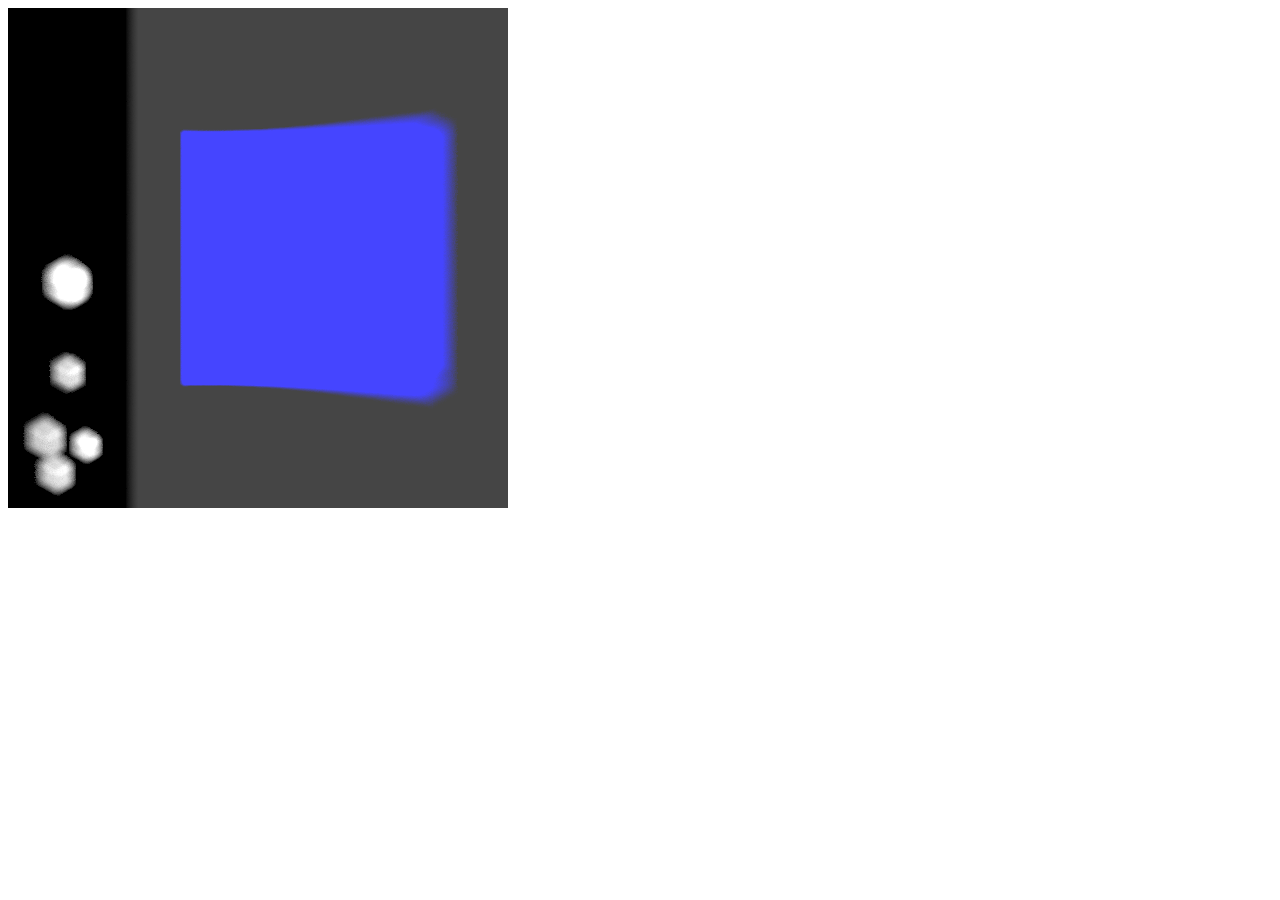
==== Bidimensional_Bokeh/index.html @ 4b98eee4 "Uploading various experiments" ====
<html>

    <head>
        <title>[GUSTAVO] Learning WebGL - Lesson 1 </title>
        <meta http-equiv="content-type" content="text/html; charset=ISO-8859-1">

        <script type="text/javascript" src="glMatrix-0.9.5.min.js"></script>
        <script type="text/javascript" src="webgl-utils.js"></script>

        <!--
            These shaders are not written in JavaScript, even thought the ancestry
            of the language is clearly similar. They are written in a special shader
            language called GLSL, that owes a lot to C (as of course, does JavaScript)
        -->
        <!--
            The fragment shader, does pretty much nothing, it has a bit of obligatory
            boilerplate code to tell the graphics card how precise we want it to be with
            floating point numbers (medium precision is good because it's required to be
            supported by all WebGL devices - highp for high precision doesn't work on all
            mobile devices) then simply specifies that everything that is drawn will be
            drawn in white.
        -->
        <script id="shader-fs" type="x-shader/x-fragment">
            precision mediump float;

            varying vec2 vTextureCoord;

            uniform sampler2D uSampler;

            void main(void) {
                vec2 d = vTextureCoord;
                vec4 textureColor = texture2D(uSampler, vec2(vTextureCoord.s, vTextureCoord.t));
                gl_FragColor = vec4(1.0, 1.0, 1.0, 1.0);
                gl_FragColor = vec4(textureColor.rgb, textureColor.a);
                gl_FragColor = gl_FragColor.bgra;
                //gl_FragColor = vec4(vTextureCoord.s, vTextureCoord.t, 1.0, 1.0);
            }
        </script>

        <script id="shader-fs-avglr" type="x-shader/x-fragment">
            precision mediump float;

            // our texture
            uniform sampler2D uSampler;
            uniform vec2 u_textureSize;

            // the texCoords passed in from the vertex shader
            varying vec2 vTextureCoord;

            void main(void) {
                // compute 1 pixel in texture coordinates.
                vec2 onePixel = vec2(1.0, 1.0) / u_textureSize;

                // average the left, middle, and right pixels
                gl_FragColor = (
                    texture2D(uSampler, vTextureCoord) +
                    texture2D(uSampler, vTextureCoord + vec2(onePixel.x, 0.0)) +
                    texture2D(uSampler, vTextureCoord + vec2(-onePixel.x, 0.0))) / 3.0;
            }
        </script>

        <script id="shader-fs-kernel" type="x-shader/x-fragment">
            precision mediump float;

            // our texture
            uniform sampler2D uSampler;
            uniform vec2 u_textureSize;
            uniform float u_kernel[9];
            uniform float u_kernelWeight;

            uniform float flipY;

            // the texCoords passed in from the vertex shader
            varying vec2 vTextureCoord;

            vec2 mTextureCoord;

            void main(void) {
                mTextureCoord = vTextureCoord;

                if (flipY == -1.0) {
                    mTextureCoord = vec2(vTextureCoord.x, 1.0 - vTextureCoord.y);
                }

                // compute 1 pixel in texture coordinates.
                vec2 onePixel = vec2(1.0, 1.0) / u_textureSize;

                vec4 colorSum =
                    texture2D(uSampler, mTextureCoord + onePixel * vec2(-1, -1)) * u_kernel[0] +
                    texture2D(uSampler, mTextureCoord + onePixel * vec2(0, -1)) * u_kernel[1] +
                    texture2D(uSampler, mTextureCoord + onePixel * vec2(1, -1)) * u_kernel[2] +
                    texture2D(uSampler, mTextureCoord + onePixel * vec2(-1, 0)) * u_kernel[3] +
                    texture2D(uSampler, mTextureCoord + onePixel * vec2(0, 0)) * u_kernel[4] +
                    texture2D(uSampler, mTextureCoord + onePixel * vec2(1, 0)) * u_kernel[5] +
                    texture2D(uSampler, mTextureCoord + onePixel * vec2(-1, 1)) * u_kernel[6] +
                    texture2D(uSampler, mTextureCoord + onePixel * vec2(0, 1)) * u_kernel[7] +
                    texture2D(uSampler, mTextureCoord + onePixel * vec2(1, 1)) * u_kernel[8];

                // Divide the sum by the weight but just use rgb
                // we'll set alpha to 1.0
                gl_FragColor = vec4((colorSum / u_kernelWeight).rgb, 1.0);
            }
        </script>


        <script id="shader-fs-setupShapesBokeh" type="x-shader/x-fragment">
            precision mediump float;

            uniform vec3 iResolution;
            uniform float iTime;

            uniform sampler2D iChannel0;
            uniform sampler2D iChannel1;
            uniform sampler2D iChannel2;

            // the texCoords passed in from the vertex shader
            varying vec2 vTextureCoord;
            varying vec3 vFragCoord;

            vec3 FragCoordsToNDC();
            vec4 drawCircle(vec2 uv, vec2 pos, float rad, vec3 color);
            vec3 rgb(float r, float g, float b);
            float drawRectangle(vec2 pos, vec2 size, vec2 uv);

            vec3 srgb2lin(vec3 c) { return c*c; }

            vec3 sampletex(vec2 uv) 
            {
                float t = fract( 0.1 * iTime);
                //float t = 0.80;
                if (t < 1.0/3.0) 
                    return  srgb2lin( texture2D(iChannel0, uv, -10.0).rgb  );
                else if (t < 2.0/3.0)
                    return srgb2lin( texture2D(iChannel1, uv, -10.0).rgb  );
                else
                    return srgb2lin( texture2D(iChannel2, uv, -10.0).rgb  );
            }

            void main(void) {
                //vFragCoord += 25.0 * vec2 ( cos(iTime), sin(iTime) );
                //gl_FragCoord += 25.0 * vec2 ( cos(iTime), sin(iTime) );
                
                //gl_FragColor = vec4(sampletex(vec2(vTextureCoord.x,  vTextureCoord.y)), 1.0);
                //gl_FragColor = vec4(FragCoordsToNDC().xy, 0.0, 1.0);
                
                vec2 uv = gl_FragCoord.xy;
                vec2 center = iResolution.xy * 0.5;
                float radius = 0.1 * iResolution.y;

                vec2 _uv = FragCoordsToNDC().xy;

                // Circle 
                vec3 colorCircle = rgb(255.0, 255.0, 255.0);

                vec4 rectangleLayer = drawRectangle(vec2(-0.80, 0.0), vec2(0.12), _uv) * vec4(colorCircle, 1.0);
                vec4 circleLayer1 = drawCircle(uv, vec2(iResolution.x*0.2, iResolution.t*0.8), 0.04 * iResolution.y, colorCircle);
                vec4 circleLayer2 = drawCircle(uv, vec2(iResolution.x*0.08, iResolution.t*0.3), 0.03 * iResolution.y, colorCircle);
                vec4 circleLayer3 = drawCircle(uv, vec2(iResolution.x*0.15, iResolution.t*0.18), 0.03 * iResolution.y, colorCircle);
                vec4 circleLayer4 = drawCircle(uv, vec2(iResolution.x*0.20, iResolution.t*0.27), 0.03 * iResolution.y, colorCircle);


                vec4 lay1 = mix(circleLayer1, circleLayer2, circleLayer2.a);
                vec4 lay2 = mix(lay1, circleLayer3, circleLayer3.a);
                vec4 lay3 = mix(lay2, circleLayer4, circleLayer4.a);

                gl_FragColor = vec4(0.0, 1.0, 1.0, 1.0);

                vec4 combinedShapesLayer = mix(rectangleLayer, lay3, lay3.a);
                gl_FragColor = mix(vec4(0.0, 0.0, 0.0, 1.0), combinedShapesLayer, combinedShapesLayer.a);
                
                vec2 posText = vec2(iResolution.x*0.6, iResolution.y*0.5);
                float width = iResolution.x * 0.5;
                float height = width;

                if ((gl_FragCoord.x > posText.x - width/2.0) && (gl_FragCoord.x < posText.x + width/2.0)) {

                    //gl_FragColor = vec4(0.0, 1.0, 0.0, 1.0);

                    if ((gl_FragCoord.y > posText.y - height/2.0) && (gl_FragCoord.y < posText.y + height/2.0)) {

                        vec2 _tuv = vec2((gl_FragCoord.x/width) - (iResolution.x/(2.0*width)) + 1.0/2.0, (gl_FragCoord.y/height) - (iResolution.y/(2.0*height)) + 1.0/2.0);

                        gl_FragColor = vec4(sampletex(_tuv), 1.0);
                        //gl_FragColor = vec4(1.0, 0.0, 1.0, 1.0);
                    }

                }
                
                //gl_FragColor = rectangleLayer;
            }

            //---------------------------------------------------------
            // draw rectangle at pos with given size
            //---------------------------------------------------------
            float drawRectangle(vec2 pos, vec2 size, vec2 uv)
            {
              return (step(pos.x, uv.x)         - step(pos.x + size.x, uv.x))
                   * (step(pos.y - size.y, uv.y) - step(pos.y, uv.y));
            }


            vec4 drawCircle(vec2 uv, vec2 pos, float rad, vec3 color) {
                float d = length(pos - uv) - rad;
                float t = clamp(d, 0.0, 1.0);
                return vec4(color, 1.0 - t);
            }

            vec3 rgb(float r, float g, float b) {
                return vec3(r / 255.0, g / 255.0, b / 255.0);
            }

            vec3 FragCoordsToNDC() {
                // Converrt (x, y, z) to [0, 1] range
                float x = gl_FragCoord.x/iResolution.x;
                float y = gl_FragCoord.y/iResolution.y;
                float z = gl_FragCoord.z;   // Already in range [0, 1];

                // Convert the range [0, 1] to NDC [-1,1]
                float ndcx = x * 2.0 - 1.0;
                float ndcy = y * 2.0 - 1.0;
                float ndcz = z * 2.0 - 1.0;
                vec3 ndc = vec3(ndcx, ndcy, ndcz);

                return ndc;
            }



        </script>

        <script id="shader-fs-postprocess" type="x-shader/x-fragment">
            precision mediump float;

            // our texture
            uniform sampler2D uSampler;

            varying vec2 vTextureCoord;

            void main(void) {
                gl_FragColor = vec4(vec3(1.0 - texture2D(uSampler, vTextureCoord)), 1.0);
                gl_FragColor = texture2D(uSampler, vTextureCoord);
                //vec4 color = texture2D(uSampler, vTextureCoord);
                //float average = (color.x + color.y + color.z)/3.0; 
                //gl_FragColor = vec4(average, average, average, 1.0);

                //gl_FragColor = vec4(0.0, 1.0, 1.0, 1.0);
            }
        </script>


        <script id="shader-fs-bokeh-BufferA" type="x-shader/x-fragment">
            precision mediump float;

            //screen filling texture
            uniform sampler2D uSampler;

            varying vec2 vTextureCoord;

            #define USE_RANDOM

            const vec2 blurdir = vec2(0.0, 1.0);
            // ===
            const float blurdist_px = 32.0;
            const int NUM_SAMPLES = 16;

            const float THRESHOLD = 0.1;
            const float MULT = 2.0;

            uniform vec3 iResolution; // The viewport resolution (z is pixel aspect ratio, usually 1.0)
            uniform float iTime; // Current time in seconds


            //#define GAMMA_SRGB
            #if defined( GAMMA_SRGB )
            // see http://www.opengl.org/registry/specs/ARB/framebuffer_sRGB.txt
            vec3 srgb2lin( vec3 cs )
            {
                vec3 c_lo = cs / 12.92;
                vec3 c_hi = pow( (cs + 0.055) / 1.055, vec3(2.4) );
                vec3 s = step(vec3(0.04045), cs);
                return mix( c_lo, c_hi, s );
            }

            vec3 lin2srgb( vec3 cl )
            {
                // cl = clamp( cl, 0.0, 1.0 );
                vec3 c_lo = 12.92 * cl;
                vec3 c_hi = 1.055 * pow(cl, vec3(0.41666)) - 0.055;
                vec3 s = step( vec3(0.0031308), cl );
                return mix( c_lo, c_hi, s );
            }
            #else 
            vec3 srgb2lin(vec3 c) { return c*c; }
            vec3 lin2srgb(vec3 c) { return sqrt(c); }
            #endif // GAMMA_SRGB

            // note: uniform pdf ranf [0;1[
            float hash12n(vec2 p) 
            {
                p = fract(p * vec2(5.3987, 5.4421));
                p += dot(p.yx, p.xy + vec2(21.5351, 14.3137));
                return fract(p.x * p.y * 95.4307);
            }

            vec4 pattern( vec2 p )
            {
                float aspect = iResolution.x/iResolution.y;
                float p0 = step(abs(p.x - 0.125), 0.01) * step(abs(p.y - 0.27), 0.01);
                float p1 = step( length( p - vec2(0.125, 0.45) ), 0.025 );

                float p2_0 = step( length(p - vec2(0.08, 0.14) ), 0.0125 );
                float p2_1 = step( length(p - vec2(0.16, 0.125) ), 0.0125);
                float p2_2 = step( length(p - vec2(0.1, 0.07) ), 0.0125 );
                float p2 = max(p2_0, max(p2_1, p2_2));

                return vec4( max(p0, max(p1, p2) ) );
            }

            vec3 sampletex( vec2 uv ) 
            {
                return srgb2lin( texture2D(uSampler, uv, -10.0).rgb );
            }

            void main(void) {
                //vec2 _uv = gl_FragCoord.xy / iResolution.xy;
                //gl_FragColor = vec4(sampletex(_uv), 1.0); return;

                vec2 blurvec = normalize(blurdir) / iResolution.xx;
                vec2 suv = gl_FragCoord.xy  / iResolution.xy;
                vec2 uv = gl_FragCoord.xy / iResolution.xx;

                float sinblur = (0.55 + 0.45 * sin(5.0 * uv.x + iTime ) );
                float blurdist = blurdist_px * sinblur;

                vec2 p0 = uv;
                vec2 p1 = uv + blurdist * blurvec;
                vec2 stepvec = (p1-p0) / float(NUM_SAMPLES);
                vec2 p = p0;

                #if defined(USE_RANDOM)
                p +=  (hash12n(uv + fract(iTime)+0.1)) * stepvec;
                #endif

                vec3 sumcol = vec3(0.0);
                for (int i=0; i < NUM_SAMPLES; ++i)
                {
                    if (p.x < 0.25)
                        sumcol += pattern( p ).rgb;
                    else 
                    {
                        vec3 smpl = (sampletex(p) - THRESHOLD ) / (1.0 - THRESHOLD);
                        // sumcol += sample;
                        sumcol += smpl*smpl;
                    }

                    p += stepvec;
                }
                sumcol /= float(NUM_SAMPLES);
                sumcol = max(sumcol, 0.0);

                gl_FragColor = vec4( lin2srgb(sumcol * MULT), 1.0);
            }
        </script>

        <script id="shader-fs-bokeh-BufferB" type="x-shader/x-fragment">
            precision mediump float;

            // screen filling texture
            uniform sampler2D uSampler;

            varying vec2 vTextureCoord;

            #define USE_RANDOM

            const vec2 blurdir = vec2( 1.0, -0.577350269189626 );

            // ===

            const float blurdist_px = 32.0;
            const int NUM_SAMPLES = 16;

            const float THRESHOLD = 0.1;
            const float MULT = 2.0;

            uniform vec3 iResolution; // The viewport resolution (z is pixel aspect ratio, usually 1.0)
            uniform float iTime;    // Current time in seconds

            //#define GAMMA_SRGB
            #if defined( GAMMA_SRGB )
            vec3 srgb2lin( vec3 cs )
            {
                vec3 c_lo = cs / 12.92;
                vec3 c_hi = pow( (cs + 0.055) / 1.055, vec3(2.4) );
                vec3 s = step(vec3(0.04045), cs);
                return mix( c_lo, c_hi, s );
            }
            vec3 lin2srgb( vec3 cl )
            {
                //cl = clamp(cl, 0.0, 1.0);
                vec3 c_lo = 12.92 * cl;
                vec3 c_hi = 1.055 * pow(cl, vec3(0.41666)) - 0.055;
                vec3 s = step( vec3(0.0031308), cl);
                return mix( c_lo, c_hi, s);
            }
            #else
            vec3 srgb2lin(vec3 c) { return c*c; }
            vec3 lin2srgb(vec3 c) { return sqrt(c); }
            #endif //GAMMA_SRGB

            //note uniform pdf rand [0;1[
            float hash12n(vec2 p)
            {
                p = fract(p * vec2(5.3987, 5.4421));
                p += dot(p.yx, p.xy + vec2(21.5351, 14.3137));
                return fract(p.x * p.y * 95.4307);
            }

            vec4 pattern( vec2 p )
            {
                float aspect = iResolution.x/iResolution.y;
                float p0 = step(abs(p.x - 0.125), 0.01) * step(abs(p.y - 0.27), 0.01);
                float p1 = step( length( p - vec2(0.125, 0.45) ), 0.025 );

                float p2_0 = step( length( p - vec2(0.08, 0.14) ), 0.0125);
                float p2_1 = step( length( p-vec2(0.16, 0.125) ), 0.0125);
                float p2_2 = step( length( p-vec2(0.1, 0.07) ), 0.0125);
                float p2 = max(p2_0, max(p2_1, p2_2));

                return vec4( max( p0, max(p1, p2) ) );
            }

            vec3 sampletex( vec2 uv )
            {
                return srgb2lin( texture2D(uSampler, uv, -10.0).rgb );
            }

            void main(void) {
                vec2 blurvec = normalize(blurdir) / iResolution.xx;
                vec2 suv = gl_FragCoord.xy / iResolution.xy;
                vec2 uv = gl_FragCoord.xy / iResolution.xx;

                float sinblur = ( 0.55 + 0.45 * sin( 5.0 * uv.x + iTime ) );
                float blurdist = blurdist_px * sinblur;


                vec2 p0 = uv;
                vec2 p1 = uv + blurdist * blurvec;
                vec2 stepvec = (p1-p0) / float(NUM_SAMPLES);
                vec2 p = p0;
                #if defined(USE_RANDOM)
                p += (hash12n(uv+fract(iTime)+0.2)) * stepvec;
                #endif

                vec3 sumcol = vec3(0.0);
                for (int i=0; i<NUM_SAMPLES;++i)
                {
                    if (p.x < 0.25)
                    {
                        sumcol += pattern( p ).rgb;
                    }else {
                        vec3 smpl = (sampletex(p) - THRESHOLD ) / (1.0 - THRESHOLD);
                        //sumcol += sample;
                        sumcol += smpl*smpl;
                    }

                    p += stepvec;
                }
                sumcol /= float(NUM_SAMPLES);
                sumcol = max( sumcol, 0.0 );

                gl_FragColor = vec4( lin2srgb( sumcol * MULT ), 1.0 );
            }
        </script>

        <script id="shader-fs-bokeh-BufferC" type="x-shader/x-fragment">
            precision mediump float;

            uniform sampler2D iChannel0;

            varying vec2 vTextureCoord;

            #define USE_RANDOM

            const vec2 blurdir = vec2( -1.0, -0.577350269189626 );

            // ===
            const float blurdist_px = 32.0;
            const int NUM_SAMPLES = 16;

            uniform vec3 iResolution;
            uniform float iTime;

            //#define GAMMA_SRGB
            #if defined ( GAMMA_SRGB )

            vec3 srgb2lin( vec3 cs )
            {
                vec3 c_lo = cs / 12.92;
                vec3 c_hi = pow( (cs + 0.055) / 1.055, vec3(2.4) );
                vec3 s = step(vec3(0.04045), cs);
                return mix( c_lo, c_hi, s);
            }

            vec3 lin2srgb( vec3 cl )
            {
                //cl = clamp( cl, 0.0, 1.0 );
                vec3 c_lo = 12.92 * cl;
                vec3 c_hi = 1.055 * pow(cl, vec3(0.41666)) - 0.055;
                vec3 s = step(vec3(0.0031308), cl);
                return mix( c_lo, c_hi, s);
            }
            #else
            vec3 srgb2lin(vec3 c) { return c*c; }
            vec3 lin2srgb(vec3 c) { return sqrt(c); }
            #endif //GAMMA_SRGB

            //note: uniform pdf rand [0;1[
            float hash12n(vec2 p)
            {
                p = fract(p * vec2(5.3987, 5.4421));
                p += dot(p.yx, p.xy + vec2(21.5351, 14.3137));
                return fract(p.x * p.y * 95.4307);
            }

            void main()
            {
                vec2 blurvec = normalize(blurdir) / iResolution.xy;
                vec2 uv = gl_FragCoord.xy / iResolution.xy;
                vec2 suv = (gl_FragCoord.xy + 25.0 * vec2( cos(iTime), sin(iTime) )) /iResolution.xy;
                float sinblur = (0.55 + 0.45 * sin( 5.0 * uv.x + iTime ) );
                float blurdist = blurdist_px * sinblur;

                vec2 p0 = uv;
                vec2 p1 = uv + blurdist * blurvec;
                vec2 stepvec = (p1-p0) / float(NUM_SAMPLES);
                vec2 p = p0;
                #if defined(USE_RANDOM)
                p += (hash12n(uv+fract(iTime)+0.3)) * stepvec;
                #endif

                vec3 sumcol = vec3(0.0);
                for (int i =0; i<NUM_SAMPLES;++i)
                {
                    sumcol += srgb2lin( texture2D(iChannel0, p, -10.0 ).rgb);
                    p += stepvec;
                }
                sumcol /= float(NUM_SAMPLES);

                gl_FragColor = vec4( lin2srgb(sumcol), 1.0 );

            }

        </script>

        <script id="shader-fs-bokeh-BufferD" type="x-shader/x-fragment">
            precision mediump float;

            uniform sampler2D iChannel0;

            varying vec2 vTextureCoord;

            #define USE_RANDOM

            const vec2 blurdir = vec2(1.0, -0.577350269189626 );
            // ====

            const float blurdist_px = 32.0;
            const int NUM_SAMPLES = 16;

            uniform vec3 iResolution;
            uniform float iTime;

            //#define GAMMA_SRGB
            #if defined (GAMMA_SRGB)
            vec3 srgb2lin( vec3 cs )
            {
                vec3 c_lo = cs / 12.92;
                vec3 c_hi = pow( (cs + 0.055) / 1.055, vec3(2.4));
                vec3 s = step(vec3(0.04045), cs);
                return mix( c_lo, c_hi, s);
            }
            vec3 lin2srgb( vec3 cl )
            {
                //cl = clamp( cl, 0.0, 1.0);
                vec3 c_lo = 12.92 * cl;
                vec3 c_hi = 1.055 * pow(cl, vec3(0.41666)) - 0.055;
                vec3 s = step( vec3(0.0031308), cl);
                return mix( c_lo, c_hi, s);
            }
            #else 
            vec3 srgb2lin(vec3 c) { return c*c; }
            vec3 lin2srgb(vec3 c) { return sqrt(c); }
            #endif //GAMMA_RGB

            //note:uniform pdf rand [0:1[
            float hash12n(vec2 p)
            {
                p = fract(p * vec2(5.3987, 5.4421));
                p += dot(p.yx, p.xy + vec2(21.5351, 14.3137));
                return fract(p.x * p.y * 95.4307);
            }

            void main()
            {
                vec2 blurvec = normalize(blurdir) / iResolution.xy;
                vec2 uv = gl_FragCoord.xy / iResolution.xy;
                vec2 suv = (gl_FragCoord.xy + 25.0 * vec2( cos(iTime), sin(iTime) )) / iResolution.xy;
                float sinblur = ( 0.55 + 0.45 * sin( 5.0 * uv.x + iTime ) );
                float blurdist = blurdist_px * sinblur;

                vec2 p0 = uv;
                vec2 p1 = uv + blurdist * blurvec;
                vec2 stepvec = (p1-p0) / float(NUM_SAMPLES);
                vec2 p = p0;
                #if defined (USE_RANDOM)
                p += (hash12n(uv+fract(iTime)+0.4)) * stepvec;
                #endif

                vec3 sumcol = vec3(0.0);
                for (int i=0; i<NUM_SAMPLES;++i)
                {
                    sumcol += srgb2lin( texture2D(iChannel0, p, -10.0 ).rgb);
                    p += stepvec;
                }
                sumcol /= float(NUM_SAMPLES);

                gl_FragColor = vec4( lin2srgb(sumcol), 1.0);
            }
        </script>


        <script id="shader-fs-bokeh-Image" type="x-shader/x-fragment">
            precision mediump float;

            //screen filling texture
            uniform sampler2D iChannel0;
            uniform sampler2D iChannel1;
            uniform sampler2D iChannel2;
            uniform sampler2D iChannel3;

            varying vec2 vTextureCoord;

            uniform vec3 iResolution; // The viewport resolution (z is pixel aspect ratio, usually 1.0)
            uniform float iTime; // Current time in seconds

            #define USE_RANDOM

            const vec2 blurdir = vec2( -1.0, -0.577350269189626);
            // ===
            const float blurdist_px = 32.0;
            const int NUM_SAMPLES = 16;

            //#define GAMMA_SRGB
            #if defined (GAMMA_SRGB )

            vec3 srgb2lin( vec cs )
            {
                vec3 c_lo = cs  12.92;
                vec3 c_hi = pow( (cs + 0.055) / 1.055, vec3(2.4) );
                vec3 s = step(vec3(0.04045), cs);
                return mix( c_lo, c_hi, s );
            }

            vec3 lin2srgb( vec3 cl )
            {
                // cl = clamp(cl, 0.0, 1.0);
                vec3 c_lo = 12.92 * cl;
                vec3 c_hi = 1.055 * pow(cl, vec3(0.4166)) - 0.055;
                vec3 s = step( vec3(0.0031308), cl);
                return mix( c_lo, c_hi, s );
            }
            #else
            vec3 srgb2lin(vec3 c) { return c*c; }
            vec3 lin2srgb(vec3 c) { return sqrt(c); }
            #endif //GAMMA_SRGB

            //note:: uniform pdf rand [0:1[
            float hash12n(vec2 p)
            {
                p = fract(p * vec2(5.3987, 5.4421));
                p += dot(p.yx, p.xy + vec2(21.5351, 14.3137));
                return fract(p.x * p.y * 95.4307);
            }

            void main(void) {
                //gl_FragColor = vec4(1.0 - texture2D(iChannel0, vTextureCoord).xyz, 1.0); return;

                vec2 blurvec = normalize(blurdir) / iResolution.xy;

                vec2 uv = gl_FragCoord.xy / iResolution.xy;
                vec2 suv = gl_FragCoord.xy/iResolution.xy;
                float sinblur = ( 0.55 + 0.45 * sin( 5.0 * uv.x + iTime ) );
                float blurdist = blurdist_px * sinblur;

                vec2 p0 = uv;
                vec2 p1 = uv + blurdist * blurvec;
                vec2 stepvec = (p1 - p0) / float(NUM_SAMPLES);
                vec2 p = p0;
                #if defined(USE_RANDOM)
                p += (hash12n(uv+fract(iTime)+0.5)) * stepvec;
                #endif

                vec3 sumcol = vec3(0.0);
                for (int i=0; i<NUM_SAMPLES;++i)
                {
                    sumcol += srgb2lin( texture2D( iChannel1, p, -10.0 ).rgb);
                    p += stepvec;
                }
                sumcol /= float(NUM_SAMPLES);

                vec3 s2 = srgb2lin( texture2D(iChannel2, uv).rgb );
                vec3 s3 = srgb2lin( texture2D( iChannel3, uv).rgb );

                // DEBUG
                //gl_FragColor = texture2D( iChannel0, uv); return; // DBG BufferA
                //gl_FragColor = texture2D( iChannel1, uv); return; // DBG BufferB
                //gl_FragColor = texture2D( iChannel2, uv); return; // DBG BufferC
                //gl_FragColor = texture2D( iChannel3, uv); return; // DBG BufferD


                //gl_FragColor = texture2D( iChannel1, uv); return; // DBG
                //gl_FragColor = texture2D( iChannel2, uv); return; // DBG
                //gl_FragColor = texture2D( iChannel3, uv); return; // DBG

                //gl_FragColor = vec4(sumcol,1.0); return; //DBG
                //gl_FragColor = texture2D( iChannel2, uv); return; // DBG
                //gl_FragColor = vec4(lin2srgb(s2), 1.0); return; //DBG
                //gl_FragColor = vec4(lin2srgb(s3), 1.0); return; //DBG

                vec3 outcol = sumcol + s2 + s3;
                gl_FragColor = vec4( lin2srgb(outcol), 1.0 );

                //gl_FragColor = vec4(0.0, 1.0, 1.0, 1.0);
            }

        </script>




        <!--
            The vertex shader is more interesting. MEans that it's a bit of graphics
            card code that can do pretty much anything it wants with a vertex.
            Associated with it has two uniform variables called uMVMatrix and uPMatrix.
            Uniform variables are useful because they can be accessed from outside the
            shader
        -->
        <script id="shader-vs" type="x-shader/x-vertex">
            attribute vec3 aVertexPosition;
            attribute vec2 aTextureCoord;

            uniform mat4 uMVMatrix;
            uniform mat4 uPMatrix;

            varying vec2 vTextureCoord;

            varying vec3 vFragCoord;

            void main(void) {
                vTextureCoord = aTextureCoord;
                //gl_Position = uPMatrix * uMVMatrix * vec4(aVertexPosition, 1.0);
                gl_Position = vec4(aVertexPosition, 1.0);

                vFragCoord = aVertexPosition;
            }
        </script>

        <script id="shader-vs-postprocess" type="x-shader/x-vertex">
            attribute vec3 aVertexPosition;
            attribute vec2 aTextureCoord;

            varying vec2 vTextureCoord;

            void main(void) {
                vTextureCoord = aTextureCoord;
                gl_Position = vec4(aVertexPosition, 1.0);
            }

        </script>




        <script type="text/javascript">

            var gl;

            // Define several convolution kernels
            var kernels = {
                normal: [
                  0, 0, 0,
                  0, 1, 0,
                  0, 0, 0
                ],
                gaussianBlur: [
                  0.045, 0.122, 0.045,
                  0.122, 0.332, 0.122,
                  0.045, 0.122, 0.045
                ],
                gaussianBlur2: [
                  1, 2, 1,
                  2, 4, 2,
                  1, 2, 1
                ],
                gaussianBlur3: [
                  0, 1, 0,
                  1, 1, 1,
                  0, 1, 0
                ],
                unsharpen: [
                  -1, -1, -1,
                  -1,  9, -1,
                  -1, -1, -1
                ],
                sharpness: [
                   0,-1, 0,
                  -1, 5,-1,
                   0,-1, 0
                ],
                sharpen: [
                   -1, -1, -1,
                   -1, 16, -1,
                   -1, -1, -1
                ],
                edgeDetect: [
                   -0.125, -0.125, -0.125,
                   -0.125,  1,     -0.125,
                   -0.125, -0.125, -0.125
                ],
                edgeDetect2: [
                   -1, -1, -1,
                   -1,  8, -1,
                   -1, -1, -1
                ],
                edgeDetect3: [
                   -5, 0, 0,
                    0, 0, 0,
                    0, 0, 5
                ],
                edgeDetect4: [
                   -1, -1, -1,
                    0,  0,  0,
                    1,  1,  1
                ],
                edgeDetect5: [
                   -1, -1, -1,
                    2,  2,  2,
                   -1, -1, -1
                ],
                edgeDetect6: [
                   -5, -5, -5,
                   -5, 39, -5,
                   -5, -5, -5
                ],
                sobelHorizontal: [
                    1,  2,  1,
                    0,  0,  0,
                   -1, -2, -1
                ],
                sobelVertical: [
                    1,  0, -1,
                    2,  0, -2,
                    1,  0, -1
                ],
                previtHorizontal: [
                    1,  1,  1,
                    0,  0,  0,
                   -1, -1, -1
                ],
                previtVertical: [
                    1,  0, -1,
                    1,  0, -1,
                    1,  0, -1
                ],
                boxBlur: [
                    0.111, 0.111, 0.111,
                    0.111, 0.111, 0.111,
                    0.111, 0.111, 0.111
                ],
                triangleBlur: [
                    0.0625, 0.125, 0.0625,
                    0.125,  0.25,  0.125,
                    0.0625, 0.125, 0.0625
                ],
                emboss: [
                   -2, -1,  0,
                   -1,  1,  1,
                    0,  1,  2
                ]
            };

            // List of effects to apply.
            var effectsToApply = [
                //"edgeDetect2",
                //"boxBlur"
                "normal",
                //"gaussianBlur",
                //"gaussianBlur",
                //"gaussianBlur",
                //"edgeDetect2"
                //"gaussianBlur",
                //"unsharpen"
            ];

            function initGL(canvas) {
                try {
                    gl = canvas.getContext("experimental-webgl");
                    gl.viewportWidth = canvas.width;
                    gl.viewportHeight = canvas.height;
                } catch (e)
                {
                }
                if (!gl)
                {
                    alert("Could not initialise WebGL, sorry :-(");
                }
            }


            function getShader(gl, id)
            {
                var shaderScript = document.getElementById(id);
                if (!shaderScript)
                {
                    return null;
                }

                var str = "";
                var k = shaderScript.firstChild;
                while (k)
                {
                    if (k.nodeType == 3)
                    {
                        str += k.textContent;
                    }
                    k = k.nextSibling;
                }

                var shader;
                if (shaderScript.type == "x-shader/x-fragment")
                {
                    shader = gl.createShader(gl.FRAGMENT_SHADER);
                } else if (shaderScript.type == "x-shader/x-vertex")
                {
                    shader = gl.createShader(gl.VERTEX_SHADER);
                } else
                {
                    return null;
                }

                gl.shaderSource(shader, str);
                gl.compileShader(shader);

                if (!gl.getShaderParameter(shader, gl.COMPILE_STATUS))
                {
                    alert(gl.getShaderInfoLog(shader));
                    return null;
                }

                return shader;
            }



            var shaderProgram;

            function initShaders()
            {
                /*
                    Gets two things, a "fragment shader" and a "vertex shader"
                    and then attacjes them both to a WebGL things called a "program".
                    A program is a bit of code that lives on the WebGL side of the
                    system; You can associate with it a number of shaders, each of which
                    you can see as a snippet of code within that program; specifically
                    each program can hold one fragment and one vertex shader.
                */
                var fragmentShader = getShader(gl, "shader-fs-setupShapesBokeh");
                var vertexShader = getShader(gl, "shader-vs");

                shaderProgram = gl.createProgram();
                gl.attachShader(shaderProgram, vertexShader);
                gl.attachShader(shaderProgram, fragmentShader);
                gl.linkProgram(shaderProgram);

                if (!gl.getProgramParameter(shaderProgram, gl.LINK_STATUS)) {
                    alert("Could not initialise shaders");
                }

            }
            
            var shaderProgramBufferA;
            function initShaderBufferA() 
            {
                var fragmentShader = getShader(gl, "shader-fs-bokeh-BufferA");
                var vertexShader = getShader(gl, "shader-vs-postprocess");

                shaderProgramBufferA = gl.createProgram();
                gl.attachShader(shaderProgramBufferA, vertexShader);
                gl.attachShader(shaderProgramBufferA, fragmentShader);
                gl.linkProgram(shaderProgramBufferA);

                if (!gl.getProgramParameter(shaderProgramBufferA, gl.LINK_STATUS)) {
                    alert("Could not initialise shaders");
                }
            }

            var shaderProgramBufferB;
            function initshaderBufferB() 
            {
                var fragmentShader = getShader(gl, "shader-fs-bokeh-BufferB");
                var vertexShader = getShader(gl, "shader-vs-postprocess");

                shaderProgramBufferB = gl.createProgram();
                gl.attachShader(shaderProgramBufferB, vertexShader);
                gl.attachShader(shaderProgramBufferB, fragmentShader);
                gl.linkProgram(shaderProgramBufferB);

                if(!gl.getProgramParameter(shaderProgramBufferB, gl.LINK_STATUS)) {
                    alert("Could not initialise shaders");
                }
            }

            var shaderProgramBufferC;
            function initshaderBufferC() 
            {
                var fragmentShader = getShader(gl, "shader-fs-bokeh-BufferC");
                var vertexShader = getShader(gl, "shader-vs-postprocess");

                shaderProgramBufferC = gl.createProgram();
                gl.attachShader(shaderProgramBufferC, vertexShader);
                gl.attachShader(shaderProgramBufferC, fragmentShader);
                gl.linkProgram(shaderProgramBufferC);

                if(!gl.getProgramParameter(shaderProgramBufferC, gl.LINK_STATUS)) {
                    alert("Could not initialise shaders");
                }
            }

            var shaderProgramBufferD;
            function initshaderBufferD() 
            {
                var fragmentShader = getShader(gl, "shader-fs-bokeh-BufferD");
                var vertexShader = getShader(gl, "shader-vs-postprocess");

                shaderProgramBufferD = gl.createProgram();
                gl.attachShader(shaderProgramBufferD, vertexShader);
                gl.attachShader(shaderProgramBufferD, fragmentShader);
                gl.linkProgram(shaderProgramBufferD);

                if(!gl.getProgramParameter(shaderProgramBufferD, gl.LINK_STATUS)) {
                    alert("Could not initialise shaders");
                }
            }


            var shaderProgramBufferImage;
            function initShaderBufferImage() 
            {
                var fragmentShader = getShader(gl, "shader-fs-bokeh-Image");
                var vertexShader = getShader(gl, "shader-vs-postprocess");

                shaderProgramBufferImage = gl.createProgram();
                gl.attachShader(shaderProgramBufferImage, vertexShader);
                gl.attachShader(shaderProgramBufferImage, fragmentShader);
                gl.linkProgram(shaderProgramBufferImage);

                if (!gl.getProgramParameter(shaderProgramBufferImage, gl.LINK_STATUS)) {
                    alert("Could not initialise shaders");
                }
            }



            function isPowerOf2(value) {
                return (value & (value - 1)) == 0;
            }

            function loadTexture(url) {
                const texture = gl.createTexture();
                gl.bindTexture(gl.TEXTURE_2D, texture);

                // Because images have to be downloaded over the internet
                // they might take a moment until they are ready.
                // Until then put a single pixel in the texture so we can 
                // use it immediately. When the image has finished downloading
                // we'll update the texture with the contents of the image.
                const level = 0;
                const internalFormal = gl.RGBA;
                const width = 1;
                const height = 1;
                const border = 0;
                const srcFormat = gl.RGBA;
                const srcType = gl.UNSIGNED_BYTE;
                const pixel = new Uint8Array([0, 0, 255, 255]); // opaque blue
                gl.texImage2D(gl.TEXTURE_2D, level, internalFormal, width, height, border, srcFormat, srcType, pixel);

                const image = new Image();
                image.onload = function() {
                    gl.bindTexture(gl.TEXTURE_2D, texture);
                    gl.texImage2D(gl.TEXTURE_2D, level, internalFormal, srcFormat, srcType, image);

                    // WebGL1 has different requirements for power of 2 images
                    // vs non power of 2 images so check if the image is a 
                    // power of 2 in both dimensions
                    if (isPowerOf2(image.width) && isPowerOf2(image.height)) {
                        // Yes, it's a power of 2. Generate mips.
                        gl.generateMipmap(gl.TEXTURE_2D);
                    } else {
                        // No, it's not a power of 2. Turn of mips and set
                        // wrapping to clamp to edge
                        gl.texParameteri(gl.TEXTURE_2D, gl.TEXTURE_WRAP_S, gl.CLAMP_TO_EDGE);
                        gl.texParameteri(gl.TEXTURE_2D, gl.TEXTURE_WRAP_T, gl.CLAMP_TO_EDGE);
                        gl.texParameteri(gl.TEXTURE_2D, gl.TEXTURE_MIN_FILTER, gl.LINEAR);
                    }
                };
                image.src = url;

                return texture;
            }


            var ready = false;

            function handleLoadedTexture(texture)
            {
                gl.pixelStorei(gl.UNPACK_FLIP_Y_WEBGL, true);

                gl.bindTexture(gl.TEXTURE_2D, texture);
                gl.texImage2D(gl.TEXTURE_2D, 0, gl.RGBA, gl.RGBA, gl.UNSIGNED_BYTE, texture.image);
                gl.texParameteri(gl.TEXTURE_2D, gl.TEXTURE_MAG_FILTER, gl.LINEAR);
                gl.texParameteri(gl.TEXTURE_2D, gl.TEXTURE_MIN_FILTER, gl.LINEAR);

                gl.bindTexture(gl.TEXTURE_2D, null);

                ready = !ready;

            }

            function createAndSetupTexture() 
            {
                var texture = gl.createTexture();
                gl.bindTexture(gl.TEXTURE_2D, texture);

                // Set up texture so we can render any size image and so we are working with pixels.
                gl.texParameteri(gl.TEXTURE_2D, gl.TEXTURE_WRAP_S, gl.CLAMP_TO_EDGE);
                gl.texParameteri(gl.TEXTURE_2D, gl.TEXTURE_WRAP_T, gl.CLAMP_TO_EDGE);
                gl.texParameteri(gl.TEXTURE_2D, gl.TEXTURE_MIN_FILTER, gl.NEAREST);
                gl.texParameteri(gl.TEXTURE_2D, gl.TEXTURE_MAG_FILTER, gl.NEAREST);

                ready = !ready;

                return texture;                
            }

            var textureSrc;
            var originalImageTexture;

            function initTexture()
            {
                textureSrc = gl.createTexture();
                textureSrc.image = new Image();
                textureSrc.image.src = "http://localhost/POC_DoF/nature.jpg"
                textureSrc.image.onload = function() {
                    //handleLoadedTexture(textureSrc);
                    originalImageTexture = createAndSetupTexture();
                    gl.texImage2D(gl.TEXTURE_2D, 0, gl.RGBA, gl.RGBA, gl.UNSIGNED_BYTE, textureSrc.image);
                }
            }

            var channel0Tex = -1;
            var channel1Tex = -1;
            var channel2Tex = -1;

            var readyChannel0 = false;
            var readyChannel1 = false;
            var readyChannel2 = false;

            function handleTexturePatt(texture, i) {
                gl.bindTexture(gl.TEXTURE_2D, texture);
                gl.texImage2D(gl.TEXTURE_2D, 0, gl.RGBA, gl.RGBA, gl.UNSIGNED_BYTE, texture.image);
                gl.texParameteri(gl.TEXTURE_2D, gl.TEXTURE_WRAP_S, gl.CLAMP_TO_EDGE);
                gl.texParameteri(gl.TEXTURE_2D, gl.TEXTURE_WRAP_T, gl.CLAMP_TO_EDGE);
                gl.texParameteri(gl.TEXTURE_2D, gl.TEXTURE_MIN_FILTER, gl.NEAREST);
                gl.texParameteri(gl.TEXTURE_2D, gl.TEXTURE_MAG_FILTER, gl.NEAREST);

                gl.bindTexture(gl.TEXTURE_2D, null);

                if (i == 0) {
                    readyChannel0 = !readyChannel0;    
                } else if (i == 1) {
                    readyChannel1 = !readyChannel1;    
                } else {
                    readyChannel2 = !readyChannel2;    
                }
                
            } 


            function initTexturePatterns() 
            {
                channel0Tex = loadTexture("http://localhost/POC_DoF/Stars_512.jpg");

                channel1Tex = loadTexture("http://localhost/POC_DoF/Lichen_1024.jpg");

                channel2Tex = loadTexture("http://localhost/POC_DoF/Organic_2_1024.jpg");

                    readyChannel0 = !readyChannel0;    
                    readyChannel1 = !readyChannel1;    
                    readyChannel2 = !readyChannel2;    


                /*channel0Tex = gl.createTexture();
                channel0Tex.image = new Image();
                channel0Tex.image.src = "http://localhost/POC_DoF/Stars_512.jpg"
                channel0Tex.image.onload = function() {
                    handleTexturePatt(channel0Tex, 0);    
                }

                
                channel1Tex = gl.createTexture();
                channel1Tex.image = new Image();
                channel1Tex.image.src = "http://localhost/POC_DoF/Lichen_1024.jpg"
                channel0Tex.image.onload = function() {
                    handleTexturePatt(channel1Tex, 1);
                }*/
                

                

                // channel2Tex = gl.createTexture();
                // channel2Tex.image = new Image();
                // channel2Tex.image.src = "http://localhost/POC_DoF/Organic_2_1024.jpg"
                // channel0Tex.image.onload = function() {
                //     handleTexturePatt(channel2Tex, 2);
                // }
            }



            function computeKernelWeight(kernel) {
                var weight = kernel.reduce(function(prev, curr) {
                    return prev + curr;
                });
                return weight <= 0 ? 1 : weight;
            }

            var mvMatrix = mat4.create();
            var pMatrix = mat4.create();

            /*
                Gets the locations of two things called uniform variables.
                Like the attribute we store them on the program object for convenience.
                Using the references to the uniforms tha represent our projection matrix
                and our model-view matrix that we got back in initShaders, we send
                WebGL the calues from out JavaScript-style matrices.
            */
            function setMatrixUniforms() {
                gl.uniformMatrix4fv(shaderProgram.pMatrixUniform, false, pMatrix);
                gl.uniformMatrix4fv(shaderProgram.mvMatrixUniform, false, mvMatrix);
            }

            /*
                Two global variables to hold the buffers.
            */
            var squareVertexPositionBuffer;
            var squareVertexTextureCoordBuffer;
            var squareVertexIndexBuffer;

            function initBuffers() {


                squareVertexPositionBuffer = gl.createBuffer();
                gl.bindBuffer(gl.ARRAY_BUFFER, squareVertexPositionBuffer);
                vertices = [
                     1.0,  1.0,  0.0,
                    -1.0,  1.0,  0.0,
                     1.0, -1.0,  0.0,
                    -1.0, -1.0,  0.0
                ];
                gl.bufferData(gl.ARRAY_BUFFER, new Float32Array(vertices), gl.STATIC_DRAW);
                squareVertexPositionBuffer.itemSize = 3;
                squareVertexPositionBuffer.numItems = 4;

                squareVertexTextureCoordBuffer = gl.createBuffer();
                gl.bindBuffer(gl.ARRAY_BUFFER, squareVertexTextureCoordBuffer);
                var textureCoords = [
                    1.0, 1.0,
                    0.0, 1.0,
                    1.0, 0.0,
                    0.0, 0.0
                ];

                gl.bufferData(gl.ARRAY_BUFFER, new Float32Array(textureCoords), gl.STATIC_DRAW);
                squareVertexTextureCoordBuffer.itemSize = 2;
                squareVertexTextureCoordBuffer.numItems = 4;

                squareVertexIndexBuffer = gl.createBuffer();
                gl.bindBuffer(gl.ELEMENT_ARRAY_BUFFER, squareVertexIndexBuffer);
                var squareVertexIndices = [
                    0, 1, 3,    0, 3, 2
                ];
                gl.bufferData(gl.ELEMENT_ARRAY_BUFFER, new Uint16Array(squareVertexIndices), gl.STATIC_DRAW);
                squareVertexIndexBuffer.itemSize = 1;
                squareVertexIndexBuffer.numItems = 6;
            }

            function drawScene() {

                gl.useProgram(shaderProgram);

                shaderProgram.vertexPositionAttribute = gl.getAttribLocation(shaderProgram, "aVertexPosition");
                gl.enableVertexAttribArray(shaderProgram.vertexPositionAttribute);

                shaderProgram.textureCoordAttribute = gl.getAttribLocation(shaderProgram, "aTextureCoord");
                gl.enableVertexAttribArray(shaderProgram.textureCoordAttribute);


                shaderProgram.pMatrixUniform = gl.getUniformLocation(shaderProgram, "uPMatrix");
                shaderProgram.mvMatrixUniform = gl.getUniformLocation(shaderProgram, "uMVMatrix");
                shaderProgram.samplerUniform = gl.getUniformLocation(shaderProgram, "uSampler");

                shaderProgram.uTextureSizeUniform = gl.getUniformLocation(shaderProgram, "u_textureSize");
                // KERNEL SHADER
                // -------------
                shaderProgram.kernelLocation = gl.getUniformLocation(shaderProgram, "u_kernel[0]");
                shaderProgram.kernelWeightLocation = gl.getUniformLocation(shaderProgram, "u_kernelWeight");

                var edgeDetectKernel = [
                    -1, -1, -1,
                    -1,  8, -1,
                    -1, -1, -1
                ];

                gl.viewport(0, 0, gl.viewportWidth, gl.viewportHeight);

                gl.clear(gl.COLOR_BUFFER_BIT | gl.DEPTH_BUFFER_BIT);

                mat4.perspective(45, gl.viewportWidth / gl.viewportHeight, 0.1, 100.0, pMatrix);

                mat4.identity(mvMatrix);


                mat4.translate(mvMatrix, [0.0, 0.0, -7.0]);
                mat4.scale(mvMatrix, [2.3, 2.3, 2.3]);

                gl.bindBuffer(gl.ARRAY_BUFFER, squareVertexPositionBuffer);
                gl.vertexAttribPointer(shaderProgram.vertexPositionAttribute, squareVertexPositionBuffer.itemSize, gl.FLOAT, false, 0, 0);

                gl.bindBuffer(gl.ARRAY_BUFFER, squareVertexTextureCoordBuffer);
				gl.vertexAttribPointer(shaderProgram.textureCoordAttribute, squareVertexTextureCoordBuffer.itemSize, gl.FLOAT, false, 0, 0);

                gl.activeTexture(gl.TEXTURE0);
                gl.bindTexture(gl.TEXTURE_2D, textureSrc);
                gl.uniform1i(shaderProgram.samplerUniform, 0);


                gl.uniformMatrix4fv(shaderProgram.pMatrixUniform, false, pMatrix);
                gl.uniformMatrix4fv(shaderProgram.mvMatrixUniform, false, mvMatrix);

                // KERNEL SHADER
                // -------------
                gl.uniform1fv(shaderProgram.kernelLocation, edgeDetectKernel);
                gl.uniform1f(shaderProgram.kernelWeightLocation, computeKernelWeight(edgeDetectKernel));


                // set the size of the image
                console.log(textureSrc.image.width);
                console.log(textureSrc.image.height);
                gl.uniform2f(shaderProgram.uTextureSizeUniform, textureSrc.image.width, textureSrc.image.height);

                //gl.drawArrays(gl.TRIANGLE_STRIP, 0, squareVertexPositionBuffer.numItems);
                gl.bindBuffer(gl.ELEMENT_ARRAY_BUFFER, squareVertexIndexBuffer);
                gl.drawElements(gl.TRIANGLES, squareVertexIndexBuffer.numItems, gl.UNSIGNED_SHORT, 0);
            }


            function drawTexturePatterns() {
                gl.useProgram(shaderProgram);

                shaderProgram.vertexPositionAttribute = gl.getAttribLocation(shaderProgram, "aVertexPosition");
                gl.enableVertexAttribArray(shaderProgram.vertexPositionAttribute);

                shaderProgram.textureCoordAttribute = gl.getAttribLocation(shaderProgram, "aTextureCoord");
                gl.enableVertexAttribArray(shaderProgram.textureCoordAttribute);

                shaderProgram.pMatrixUniform = gl.getUniformLocation(shaderProgram, "uPMatrix");
                shaderProgram.mvMatrixUniform = gl.getUniformLocation(shaderProgram, "uMVMatrix");
                shaderProgram.samplerChannel0 = gl.getUniformLocation(shaderProgram, "iChannel0");
                shaderProgram.samplerChannel1 = gl.getUniformLocation(shaderProgram, "iChannel1");
                shaderProgram.samplerChannel2 = gl.getUniformLocation(shaderProgram, "iChannel2");

                shaderProgram.timeUniform = gl.getUniformLocation(shaderProgram, "iTime");

                shaderProgram.resolutionUniform = gl.getUniformLocation(shaderProgram, "iResolution");

                gl.clear(gl.COLOR_BUFFER_BIT | gl.DEPTH_BUFFER_BIT);

                mat4.perspective(45, gl.viewportWidth / gl.viewportHeight, 0.1, 100.0, pMatrix);

                mat4.identity(mvMatrix);

                mat4.translate(mvMatrix, [0.0, 0.0, -7.0]);
                mat4.scale(mvMatrix, [2.3, 2.3, 2.3]);

                gl.bindBuffer(gl.ARRAY_BUFFER, squareVertexPositionBuffer);
                gl.vertexAttribPointer(shaderProgram.vertexPositionAttribute, squareVertexPositionBuffer.itemSize, gl.FLOAT, false, 0, 0);

                gl.bindBuffer(gl.ARRAY_BUFFER, squareVertexTextureCoordBuffer);
                gl.vertexAttribPointer(shaderProgram.textureCoordAttribute, squareVertexTextureCoordBuffer.itemSize, gl.FLOAT, false, 0, 0);

                gl.activeTexture(gl.TEXTURE0);
                gl.bindTexture(gl.TEXTURE_2D, channel0Tex);
                gl.uniform1i(shaderProgram.samplerChannel0, 0);

                gl.activeTexture(gl.TEXTURE0 + 1);
                gl.bindTexture(gl.TEXTURE_2D, channel1Tex);
                gl.uniform1i(shaderProgram.samplerChannel1, 1);

                gl.activeTexture(gl.TEXTURE0 + 2);
                gl.bindTexture(gl.TEXTURE_2D, channel2Tex);
                gl.uniform1i(shaderProgram.samplerChannel2, 2);

                gl.uniformMatrix4fv(shaderProgram.pMatrixUniform, false, pMatrix);
                gl.uniformMatrix4fv(shaderProgram.mvMatrixUniform, false, mvMatrix);

                gl.uniform1f(shaderProgram.timeUniform, elapsed);
                gl.uniform3f(shaderProgram.resolutionUniform, gl.viewportWidth, gl.viewportHeight, 1.0);

                gl.bindBuffer(gl.ELEMENT_ARRAY_BUFFER, squareVertexIndexBuffer);
                gl.drawElements(gl.TRIANGLES, squareVertexIndexBuffer.numItems, gl.UNSIGNED_SHORT, 0);
            }

            var textures = [];
            var framebuffers = [];

            function createFramebuffers() {
                // create 2 textures and attach them to framebuffers
                for (var ii = 0; ii < 2; ++ii) {
                    var texture = createAndSetupTexture();
                    textures.push(texture);

                    // make the texture the same size as the image
                    gl.texImage2D(gl.TEXTURE_2D, 0, gl.RGBA, textureSrc.image.width, textureSrc.image.height, 0, gl.RGBA, gl.UNSIGNED_BYTE, null);

                    // Create a framebuffer
                    var fbo = gl.createFramebuffer();
                    framebuffers.push(fbo);
                    gl.bindFramebuffer(gl.FRAMEBUFFER, fbo);

                    // Attach a texture to it
                    gl.framebufferTexture2D(
                        gl.FRAMEBUFFER, gl.COLOR_ATTACHMENT0, gl.TEXTURE_2D, texture, 0);
                }
            }
            var textureFramebufferSetupBokeh;
            var textureFramebufferBufferABokeh;
            var textureFramebufferBufferBBokeh;
            var textureFramebufferBufferCBokeh;
            var textureFramebufferBufferDBokeh;

            var framebufferSetupBokeh;
            var framebufferBufferABokeh;
            var framebufferBufferBBokeh;
            var framebufferBufferCBokeh;
            var framebufferBufferDBokeh;

            function createFramebuffersTestBokeh() {
                // create 2 textures and attach them to framebuffers
                //for (var ii = 0; ii < 1; ++i) {
                    var texture = createAndSetupTexture();
                    textureFramebufferSetupBokeh = texture;

                    // make the texture the same size as the canvas of webgl (to render the whole screen)
                    gl.texImage2D(gl.TEXTURE_2D, 0, gl.RGBA, gl.viewportWidth, gl.viewportHeight, 0, gl.RGBA, gl.UNSIGNED_BYTE, null);

                    // Create a framebuffer
                    framebufferSetupBokeh = gl.createFramebuffer();
                    gl.bindFramebuffer(gl.FRAMEBUFFER, framebufferSetupBokeh);

                    // Attach a texture to it
                    gl.framebufferTexture2D(
                        gl.FRAMEBUFFER, gl.COLOR_ATTACHMENT0, gl.TEXTURE_2D, texture, 0);




                    var texture2 = createAndSetupTexture();
                    textureFramebufferBufferABokeh = texture2;

                    gl.texImage2D(gl.TEXTURE_2D, 0, gl.RGBA, gl.viewportWidth, gl.viewportHeight, 0, gl.RGBA, gl.UNSIGNED_BYTE, null);

                    // Create a framebuffer
                    framebufferBufferABokeh = gl.createFramebuffer();
                    gl.bindFramebuffer(gl.FRAMEBUFFER, framebufferBufferABokeh);

                    gl.framebufferTexture2D(
                        gl.FRAMEBUFFER, gl.COLOR_ATTACHMENT0, gl.TEXTURE_2D, texture2, 0);




                    var texture3 = createAndSetupTexture();
                    textureFramebufferBufferBBokeh = texture3;

                    gl.texImage2D(gl.TEXTURE_2D, 0, gl.RGBA, gl.viewportWidth, gl.viewportHeight, 0, gl.RGBA, gl.UNSIGNED_BYTE, null);

                    // Create a framebuffer
                    framebufferBufferBBokeh = gl.createFramebuffer();
                    gl.bindFramebuffer(gl.FRAMEBUFFER, framebufferBufferBBokeh);

                    // Attach a texture to it
                    gl.framebufferTexture2D(gl.FRAMEBUFFER, gl.COLOR_ATTACHMENT0, gl.TEXTURE_2D, texture3, 0);
                //}


                    var texture4 = createAndSetupTexture();
                    textureFramebufferBufferCBokeh = texture4;

                    gl.texImage2D(gl.TEXTURE_2D, 0, gl.RGBA, gl.viewportWidth, gl.viewportHeight, 0, gl.RGBA, gl.UNSIGNED_BYTE, null);

                    // Create a framebuffer
                    framebufferBufferCBokeh = gl.createFramebuffer();
                    gl.bindFramebuffer(gl.FRAMEBUFFER, framebufferBufferCBokeh);

                    // Attach a texture to it
                    gl.framebufferTexture2D(gl.FRAMEBUFFER, gl.COLOR_ATTACHMENT0, gl.TEXTURE_2D, texture4, 0);





                    var texture5 = createAndSetupTexture();
                    textureFramebufferBufferDBokeh = texture5;

                    gl.texImage2D(gl.TEXTURE_2D, 0, gl.RGBA, gl.viewportWidth, gl.viewportHeight, 0, gl.RGBA, gl.UNSIGNED_BYTE, null);

                    // Create a framebuffer
                    framebufferBufferDBokeh = gl.createFramebuffer();
                    gl.bindFramebuffer(gl.FRAMEBUFFER, framebufferBufferDBokeh);

                    // Attach a texture to it
                    gl.framebufferTexture2D(gl.FRAMEBUFFER, gl.COLOR_ATTACHMENT0, gl.TEXTURE_2D, texture5, 0);

            }



            function drawWithKernel(kernel) {
                gl.useProgram(shaderProgram);

                shaderProgram.vertexPositionAttribute = gl.getAttribLocation(shaderProgram, "aVertexPosition");
                gl.enableVertexAttribArray(shaderProgram.vertexPositionAttribute);

                shaderProgram.textureCoordAttribute = gl.getAttribLocation(shaderProgram, "aTextureCoord");
                gl.enableVertexAttribArray(shaderProgram.textureCoordAttribute);


                shaderProgram.pMatrixUniform = gl.getUniformLocation(shaderProgram, "uPMatrix");
                shaderProgram.mvMatrixUniform = gl.getUniformLocation(shaderProgram, "uMVMatrix");
                shaderProgram.samplerUniform = gl.getUniformLocation(shaderProgram, "uSampler");

                shaderProgram.uTextureSizeUniform = gl.getUniformLocation(shaderProgram, "u_textureSize");
                // KERNEL SHADER
                // -------------
                shaderProgram.kernelLocation = gl.getUniformLocation(shaderProgram, "u_kernel[0]");
                shaderProgram.kernelWeightLocation = gl.getUniformLocation(shaderProgram, "u_kernelWeight");

                //gl.viewport(0, 0, gl.viewportWidth, gl.viewportHeight);

                gl.clear(gl.COLOR_BUFFER_BIT | gl.DEPTH_BUFFER_BIT);

                mat4.perspective(45, gl.viewportWidth / gl.viewportHeight, 0.1, 100.0, pMatrix);

                mat4.identity(mvMatrix);


                mat4.translate(mvMatrix, [0.0, 0.0, -7.0]);
                mat4.scale(mvMatrix, [2.3, 2.3, 2.3]);

                gl.bindBuffer(gl.ARRAY_BUFFER, squareVertexPositionBuffer);
                gl.vertexAttribPointer(shaderProgram.vertexPositionAttribute, squareVertexPositionBuffer.itemSize, gl.FLOAT, false, 0, 0);

                gl.bindBuffer(gl.ARRAY_BUFFER, squareVertexTextureCoordBuffer);
                gl.vertexAttribPointer(shaderProgram.textureCoordAttribute, squareVertexTextureCoordBuffer.itemSize, gl.FLOAT, false, 0, 0);

                gl.activeTexture(gl.TEXTURE0);
                //gl.bindTexture(gl.TEXTURE_2D, originalImageTexture);
                gl.uniform1i(shaderProgram.samplerUniform, 0);


                gl.uniformMatrix4fv(shaderProgram.pMatrixUniform, false, pMatrix);
                gl.uniformMatrix4fv(shaderProgram.mvMatrixUniform, false, mvMatrix);

                // KERNEL SHADER
                // -------------
                gl.uniform1fv(shaderProgram.kernelLocation, kernels[kernel]);
                gl.uniform1f(shaderProgram.kernelWeightLocation, computeKernelWeight(kernels[kernel]));

                // set the size of the image
                gl.uniform2f(shaderProgram.uTextureSizeUniform, textureSrc.image.width, textureSrc.image.height);

                //gl.drawArrays(gl.TRIANGLE_STRIP, 0, squareVertexPositionBuffer.numItems);
                gl.bindBuffer(gl.ELEMENT_ARRAY_BUFFER, squareVertexIndexBuffer);
                gl.drawElements(gl.TRIANGLES, squareVertexIndexBuffer.numItems, gl.UNSIGNED_SHORT, 0);
            }

            function drawPostprocess() {
                gl.useProgram(shaderProgramPostprocess);

                shaderProgramPostprocess.vertexPositionAttribute = gl.getAttribLocation(shaderProgramPostprocess, "aVertexPosition");
                gl.enableVertexAttribArray(shaderProgramPostprocess.vertexPositionAttribute);

                shaderProgramPostprocess.textureCoordAttribute = gl.getAttribLocation(shaderProgramPostprocess, "aTextureCoord");
                gl.enableVertexAttribArray(shaderProgramPostprocess.textureCoordAttribute);

                shaderProgramPostprocess.samplerUniform = gl.getUniformLocation(shaderProgramPostprocess, "uSampler");

                gl.clear(gl.COLOR_BUFFER_BIT | gl.DEPTH_BUFFER_BIT);

                gl.bindBuffer(gl.ARRAY_BUFFER, squareVertexPositionBuffer);
                gl.vertexAttribPointer(shaderProgramPostprocess.vertexPositionAttribute, squareVertexPositionBuffer.itemSize, gl.FLOAT, false, 0, 0);

                gl.bindBuffer(gl.ARRAY_BUFFER, squareVertexTextureCoordBuffer);
                gl.vertexAttribPointer(shaderProgramPostprocess.textureCoordAttribute, squareVertexTextureCoordBuffer.itemSize, gl.FLOAT, false, 0, 0);

                gl.activeTexture(gl.TEXTURE0);
                gl.bindTexture(gl.TEXTURE_2D, textureFramebufferSetupBokeh);
                gl.uniform1i(shaderProgramPostprocess.samplerUniform, 0);

                gl.bindBuffer(gl.ELEMENT_ARRAY_BUFFER, squareVertexIndexBuffer);
                gl.drawElements(gl.TRIANGLES, squareVertexIndexBuffer.numItems, gl.UNSIGNED_SHORT, 0);
            }

            function drawBufferABokeh() {
                gl.useProgram(shaderProgramBufferA); 

                shaderProgramBufferA.vertexPositionAttribute = gl.getAttribLocation(shaderProgramBufferA, "aVertexPosition");
                gl.enableVertexAttribArray(shaderProgramBufferA.vertexPositionAttribute);

                shaderProgramBufferA.textureCoordAttribute = gl.getAttribLocation(shaderProgramBufferA, "aTextureCoord");
                gl.enableVertexAttribArray(shaderProgramBufferA.textureCoordAttribute);

                shaderProgramBufferA.samplerUniform = gl.getUniformLocation(shaderProgramBufferA, "uSampler");

                shaderProgramBufferA.resolutionUniform = gl.getUniformLocation(shaderProgramBufferA, "iResolution");

                shaderProgramBufferA.timeUniform = gl.getUniformLocation(shaderProgramBufferA, "iTime");

                gl.clear(gl.COLOR_BUFFER_BIT | gl.DEPTH_BUFFER_BIT);

                gl.bindBuffer(gl.ARRAY_BUFFER, squareVertexPositionBuffer);
                gl.vertexAttribPointer(shaderProgramBufferA.vertexPositionAttribute, squareVertexPositionBuffer.itemSize, gl.FLOAT, false, 0, 0);

                gl.bindBuffer(gl.ARRAY_BUFFER, squareVertexTextureCoordBuffer);
                gl.vertexAttribPointer(shaderProgramBufferA.textureCoordAttribute, squareVertexTextureCoordBuffer.itemSize, gl.FLOAT, false, 0, 0);

                gl.activeTexture(gl.TEXTURE0);
                gl.bindTexture(gl.TEXTURE_2D, textureFramebufferSetupBokeh);
                gl.uniform1i(shaderProgramBufferA.samplerUniform, 0);

                gl.uniform3f(shaderProgramBufferA.resolutionUniform, gl.viewportWidth, gl.viewportHeight, 1.0);
                gl.uniform1f(shaderProgramBufferA.timeUniform, elapsed);

                gl.bindBuffer(gl.ELEMENT_ARRAY_BUFFER, squareVertexIndexBuffer);
                gl.drawElements(gl.TRIANGLES, squareVertexIndexBuffer.numItems, gl.UNSIGNED_SHORT, 0);
            }


            function drawBufferBBokeh() {
                gl.useProgram(shaderProgramBufferB);

                shaderProgramBufferB.vertexPositionAttribute = gl.getAttribLocation(shaderProgramBufferB, "aVertexPosition");
                gl.enableVertexAttribArray(shaderProgramBufferB.vertexPositionAttribute);

                shaderProgramBufferB.textureCoordAttribute = gl.getAttribLocation(
                    shaderProgramBufferB, "aTextureCoord");
                gl.enableVertexAttribArray(shaderProgramBufferB.textureCoordAttribute);

                shaderProgramBufferB.samplerUniform = gl.getUniformLocation(shaderProgramBufferB, "uSampler");
                shaderProgramBufferB.resolutionUniform = gl.getUniformLocation(shaderProgramBufferB, "iResolution");
                shaderProgramBufferB.timeUniform = gl.getUniformLocation(shaderProgramBufferB, "iTime");

                gl.clear(gl.COLOR_BUFFER_BIT | gl.DEPTH_BUFFER_BIT);

                gl.bindBuffer(gl.ARRAY_BUFFER, squareVertexPositionBuffer);
                gl.vertexAttribPointer(shaderProgramBufferB.vertexPositionAttribute, squareVertexPositionBuffer.itemSize, gl.FLOAT, false, 0, 0);

                gl.bindBuffer(gl.ARRAY_BUFFER, squareVertexTextureCoordBuffer);
                gl.vertexAttribPointer(shaderProgramBufferB.textureCoordAttribute, squareVertexTextureCoordBuffer.itemSize, gl.FLOAT, false, 0, 0);

                gl.activeTexture(gl.TEXTURE0);
                gl.bindTexture(gl.TEXTURE_2D, textureFramebufferSetupBokeh);
                gl.uniform1i(shaderProgramBufferB.samplerUniform, 0);

                gl.uniform3f(shaderProgramBufferB.resolutionUniform, gl.viewportWidth, gl.viewportHeight, 1.0);
                gl.uniform1f(shaderProgramBufferB.timeUniform, elapsed);

                gl.bindBuffer(gl.ELEMENT_ARRAY_BUFFER, squareVertexIndexBuffer);
                gl.drawElements(gl.TRIANGLES, squareVertexIndexBuffer.numItems, gl.UNSIGNED_SHORT, 0);
            }

            function drawBufferCBokeh() {
                gl.useProgram(shaderProgramBufferC);

                shaderProgramBufferC.vertexPositionAttribute = gl.getAttribLocation(shaderProgramBufferC, "aVertexPosition");
                gl.enableVertexAttribArray(shaderProgramBufferC.vertexPositionAttribute);

                shaderProgramBufferC.textureCoordAttribute = gl.getAttribLocation(
                    shaderProgramBufferC, "aTextureCoord");
                gl.enableVertexAttribArray(shaderProgramBufferC.textureCoordAttribute);

                shaderProgramBufferC.samplerUniform = gl.getUniformLocation(shaderProgramBufferC, "iChannel0");
                shaderProgramBufferC.resolutionUniform = gl.getUniformLocation(shaderProgramBufferC, "iResolution");
                shaderProgramBufferC.timeUniform = gl.getUniformLocation(shaderProgramBufferC, "iTime");

                gl.clear(gl.COLOR_BUFFER_BIT | gl.DEPTH_BUFFER_BIT);

                gl.bindBuffer(gl.ARRAY_BUFFER, squareVertexPositionBuffer);
                gl.vertexAttribPointer(shaderProgramBufferC.vertexPositionAttribute, squareVertexPositionBuffer.itemSize, gl.FLOAT, false, 0, 0);

                gl.bindBuffer(gl.ARRAY_BUFFER, squareVertexTextureCoordBuffer);
                gl.vertexAttribPointer(shaderProgramBufferC.textureCoordAttribute, squareVertexTextureCoordBuffer.itemSize, gl.FLOAT, false, 0, 0);

                gl.activeTexture(gl.TEXTURE0);
                gl.bindTexture(gl.TEXTURE_2D, textureFramebufferBufferABokeh);
                gl.uniform1i(shaderProgramBufferC.samplerUniform, 0);

                gl.uniform3f(shaderProgramBufferC.resolutionUniform, gl.viewportWidth, gl.viewportHeight, 1.0);
                gl.uniform1f(shaderProgramBufferC.timeUniform, elapsed);

                gl.bindBuffer(gl.ELEMENT_ARRAY_BUFFER, squareVertexIndexBuffer);
                gl.drawElements(gl.TRIANGLES, squareVertexIndexBuffer.numItems, gl.UNSIGNED_SHORT, 0);
            }

            function drawBufferDBokeh() {
                //
                gl.useProgram(shaderProgramBufferD);

                shaderProgramBufferD.vertexPositionAttribute = gl.getAttribLocation(shaderProgramBufferD, "aVertexPosition");
                gl.enableVertexAttribArray(shaderProgramBufferD.vertexPositionAttribute);

                shaderProgramBufferD.textureCoordAttribute = gl.getAttribLocation(
                    shaderProgramBufferD, "aTextureCoord");
                gl.enableVertexAttribArray(shaderProgramBufferD.textureCoordAttribute);

                shaderProgramBufferD.samplerUniform = gl.getUniformLocation(shaderProgramBufferD, "iChannel0");
                shaderProgramBufferD.resolutionUniform = gl.getUniformLocation(shaderProgramBufferD, "iResolution");
                shaderProgramBufferD.timeUniform = gl.getUniformLocation(shaderProgramBufferD, "iTime");

                gl.clear(gl.COLOR_BUFFER_BIT | gl.DEPTH_BUFFER_BIT);

                gl.bindBuffer(gl.ARRAY_BUFFER, squareVertexPositionBuffer);
                gl.vertexAttribPointer(shaderProgramBufferD.vertexPositionAttribute, squareVertexPositionBuffer.itemSize, gl.FLOAT, false, 0, 0);

                gl.bindBuffer(gl.ARRAY_BUFFER, squareVertexTextureCoordBuffer);
                gl.vertexAttribPointer(shaderProgramBufferD.textureCoordAttribute, squareVertexTextureCoordBuffer.itemSize, gl.FLOAT, false, 0, 0);

                gl.activeTexture(gl.TEXTURE0);
                gl.bindTexture(gl.TEXTURE_2D, textureFramebufferBufferABokeh);
                gl.uniform1i(shaderProgramBufferD.samplerUniform, 0);

                gl.uniform3f(shaderProgramBufferD.resolutionUniform, gl.viewportWidth, gl.viewportHeight, 1.0);
                gl.uniform1f(shaderProgramBufferD.timeUniform, elapsed);

                gl.bindBuffer(gl.ELEMENT_ARRAY_BUFFER, squareVertexIndexBuffer);
                gl.drawElements(gl.TRIANGLES, squareVertexIndexBuffer.numItems, gl.UNSIGNED_SHORT, 0);
            }


            function drawImageBuffer() {
                gl.useProgram(shaderProgramBufferImage);

                shaderProgramBufferImage.vertexPositionAttribute = gl.getAttribLocation(shaderProgramBufferImage, "aVertexPosition");
                gl.enableVertexAttribArray(shaderProgramBufferImage.vertexPositionAttribute);

                shaderProgramBufferImage.textureCoordAttribute = gl.getAttribLocation(shaderProgramBufferImage, "aTextureCoord");
                gl.enableVertexAttribArray(shaderProgramBufferImage.textureCoordAttribute);

                shaderProgramBufferImage.samplerChannel0Uniform = gl.getUniformLocation(shaderProgramBufferImage, "iChannel0");
                shaderProgramBufferImage.samplerChannel1Uniform = gl.getUniformLocation(shaderProgramBufferImage, "iChannel1");
                shaderProgramBufferImage.samplerChannel2Uniform = gl.getUniformLocation(shaderProgramBufferImage, "iChannel2");
                shaderProgramBufferImage.samplerChannel3Uniform = gl.getUniformLocation(shaderProgramBufferImage, "iChannel3");

                shaderProgramBufferImage.resolutionUniform = gl.getUniformLocation(shaderProgramBufferImage, "iResolution");
                shaderProgramBufferImage.timeUniform = gl.getUniformLocation(shaderProgramBufferImage, "iTime");

                gl.clear(gl.COLOR_BUFFER_BIT | gl.DEPTH_BUFFER_BIT);

                gl.bindBuffer(gl.ARRAY_BUFFER, squareVertexPositionBuffer);
                gl.vertexAttribPointer(shaderProgramBufferImage.vertexPositionAttribute, squareVertexPositionBuffer.itemSize, gl.FLOAT, false, 0, 0);

                gl.bindBuffer(gl.ARRAY_BUFFER, squareVertexTextureCoordBuffer);
                gl.vertexAttribPointer(shaderProgramBufferImage.textureCoordAttribute, squareVertexTextureCoordBuffer.itemSize, gl.FLOAT, false, 0, 0);

                gl.activeTexture(gl.TEXTURE0);
                gl.bindTexture(gl.TEXTURE_2D, textureFramebufferBufferABokeh);
                gl.uniform1i(shaderProgramBufferImage.samplerChannel0Uniform, 0);

                gl.activeTexture(gl.TEXTURE0 + 1);
                gl.bindTexture(gl.TEXTURE_2D, textureFramebufferBufferBBokeh);
                gl.uniform1i(shaderProgramBufferImage.samplerChannel1Uniform, 1);

                gl.activeTexture(gl.TEXTURE0 + 2);
                gl.bindTexture(gl.TEXTURE_2D, textureFramebufferBufferCBokeh);
                gl.uniform1i(shaderProgramBufferImage.samplerChannel2Uniform, 2);

                gl.activeTexture(gl.TEXTURE0 + 3);
                gl.bindTexture(gl.TEXTURE_2D, textureFramebufferBufferDBokeh);
                gl.uniform1i(shaderProgramBufferImage.samplerChannel3Uniform, 3);

                gl.uniform3f(shaderProgramBufferImage.resolutionUniform, gl.viewportWidth, gl.viewportHeight, 1.0);
                gl.uniform1f(shaderProgramBufferImage.timeUniform, elapsed);

                gl.bindBuffer(gl.ELEMENT_ARRAY_BUFFER, squareVertexIndexBuffer);
                gl.drawElements(gl.TRIANGLES, squareVertexIndexBuffer.numItems, gl.UNSIGNED_SHORT, 0);
            }

            function drawEffectsBokeh() 
            {
                //gl.useProgram(shaderProgram);

                gl.bindFramebuffer(gl.FRAMEBUFFER, framebufferSetupBokeh);
                // Tell the shader the resolution of the framebuffer
                //shaderProgram.uTextureSizeUniform = gl.getUniformLocation(shaderProgram, "u_textureSize");
                //gl.uniform2f(shaderProgram.uTextureSizeUniform, width, height);

                // Tell webgl the viewport setting needed for framebuffer.
                gl.viewport(0, 0, gl.viewportWidth, gl.viewportHeight);
                if (readyChannel0 && readyChannel1 && readyChannel2) {
                    drawTexturePatterns();
                }

                
                gl.bindFramebuffer(gl.FRAMEBUFFER, framebufferBufferABokeh);
                gl.viewport(0, 0, gl.viewportWidth, gl.viewportHeight);
                drawBufferABokeh();

                gl.bindFramebuffer(gl.FRAMEBUFFER, framebufferBufferBBokeh);
                gl.viewport(0, 0, gl.viewportWidth, gl.viewportHeight);
                drawBufferBBokeh();

                gl.bindFramebuffer(gl.FRAMEBUFFER, framebufferBufferCBokeh);
                gl.viewport(0, 0, gl.viewportWidth, gl.viewportHeight);
                drawBufferCBokeh();

                gl.bindFramebuffer(gl.FRAMEBUFFER, framebufferBufferDBokeh);
                gl.viewport(0, 0, gl.viewportWidth, gl.viewportHeight);
                drawBufferDBokeh();                

                setFramebuffer(null, gl.viewportWidth, gl.viewportHeight);  
                drawImageBuffer();
            }





            function drawEffectsPingPong() 
            {
                gl.useProgram(shaderProgram);

                // start with the original image
                gl.bindTexture(gl.TEXTURE_2D, originalImageTexture);

                // don't y flip images while drawing to textures
                shaderProgram.flipYTextureUniform = gl.getUniformLocation(shaderProgram, "flipY");
                gl.uniform1f(shaderProgram.flipYTextureUniform, 1.0);

                // loop through each effect we want to apply
                for (var ii = 0; ii < effectsToApply.length; ++ii) {
                    // Setup to draw into one of the framebuffers
                    setFramebuffer(framebuffers[ii%2], textureSrc.image.width, textureSrc.image.height);

                    drawWithKernel(effectsToApply[ii]);

                    // for the next draw, use the texture we just rendered to.
                    gl.bindTexture(gl.TEXTURE_2D, textures[ii % 2]);
                    //console.log(ii);
                }

                // finally draw the result to the canvas.
                gl.uniform1f(shaderProgram.flipYTextureUniform, -1.0);
                //setFramebuffer(null, gl.viewportWidth, gl.viewportHeight);
                //console.log(textureSrc.image.width);
                //console.log(textureSrc.image.height);
                //console.log(gl.viewportWidth);
                //console.log(gl.viewportHeight);
                setFramebuffer(null, gl.viewportWidth, gl.viewportHeight);
                drawWithKernel("normal");
            }

            function setFramebuffer(fbo, width, height) {
                // make this the framebuffer we are rendering to.
                gl.bindFramebuffer(gl.FRAMEBUFFER, fbo);

                // Tell the shader the resolution of the framebuffer
                shaderProgram.uTextureSizeUniform = gl.getUniformLocation(shaderProgram, "u_textureSize");
                gl.uniform2f(shaderProgram.uTextureSizeUniform, width, height);

                // Tell webgl the viewport setting needed for framebuffer.
                gl.viewport(0, 0, width, height);
            }

            function tick()
            {
                requestAnimFrame(tick);
                //if (ready) {
                //    drawEffectsPingPong();
                    //drawWithKernel('normal');
                //}
                if (readyChannel0 && readyChannel1 && readyChannel2) {
                    drawEffectsBokeh();
                    //drawTexturePatterns();
                }
                clock();
            }

            var elapsed;
            var time_start;

            function clock() 
            {
                var timeNow = new Date().getTime();
                if (time_start != 0)
                {
                    elapsed = timeNow - time_start;
                    elapsed /= 1000;

                    //console.log(elapsed);
                }
            }

            function webGLStart() {
                var canvas = document.getElementById("lesson01-canvas");
                initGL(canvas);
                initShaders();
                initShaderBufferA();
                initshaderBufferB();
                initshaderBufferC();
                initshaderBufferD();

                initShaderBufferImage();
                initBuffers();
                //initTexture();
                initTexturePatterns();
                //initTexture1();
                //initTexture2();
                //createFramebuffers();
                
                createFramebuffersTestBokeh();

                gl.clearColor(0.0, 0.0, 0.0, 1.0);
                gl.enable(gl.DEPTH_TEST);

                time_start = new Date().getTime();

                tick();
            }
        </script>
    </head>
    <!--
        HTML Code, with Canvas element for rendering the webgl 3D content.
    -->
    <body onload="webGLStart();">
        <canvas id="lesson01-canvas" style="border: none;" width="500" height="500"></canvas>
    </body>
</html>
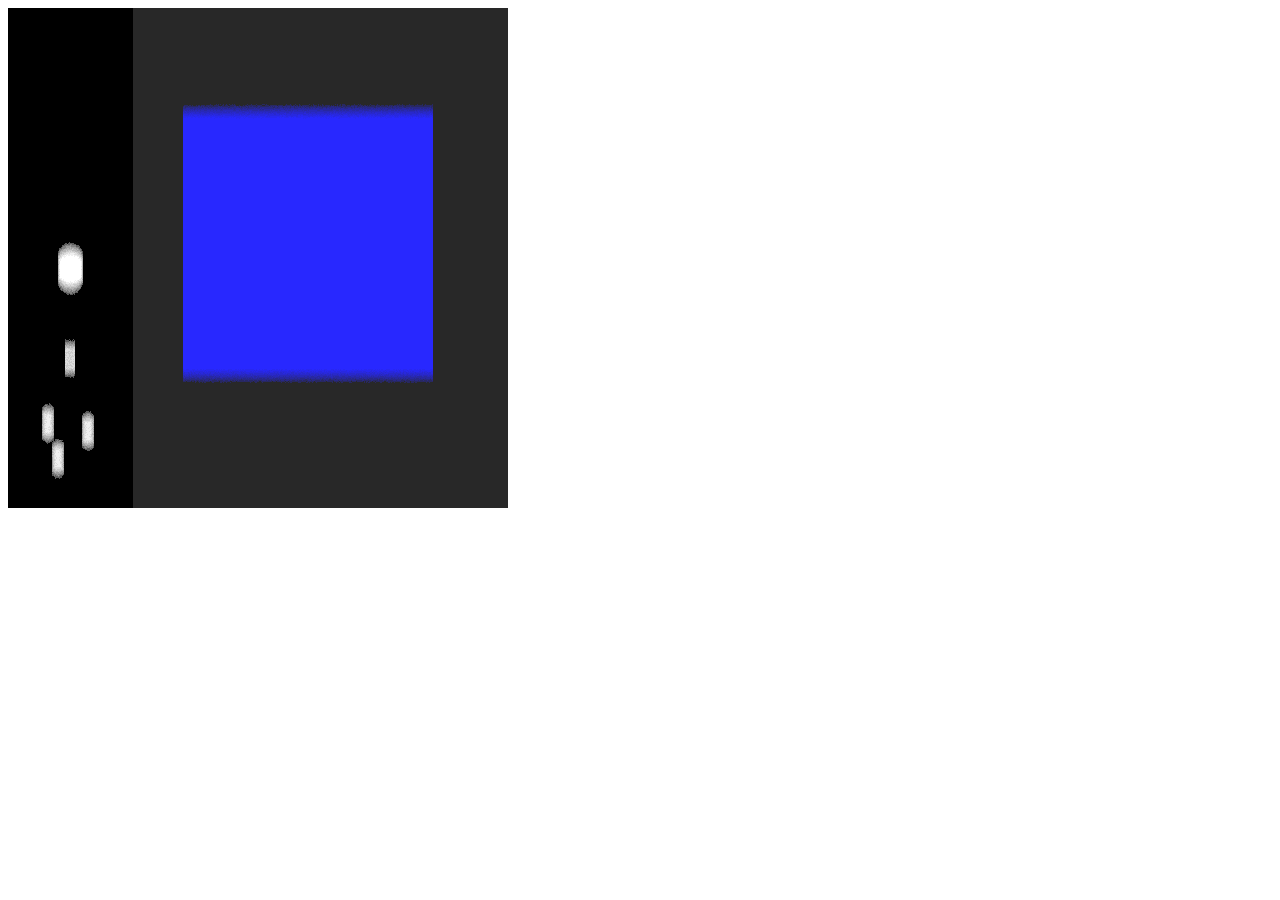
==== commit 3901bf08: "changes on projects" ====
--- a/Bidimensional_Bokeh/index.html
+++ b/Bidimensional_Bokeh/index.html
@@ -6,6 +6,7 @@
 
         <script type="text/javascript" src="glMatrix-0.9.5.min.js"></script>
         <script type="text/javascript" src="webgl-utils.js"></script>
+        <script type="text/javascript" src="handle-keys.js"></script>
 
         <!--
             These shaders are not written in JavaScript, even thought the ancestry
@@ -258,7 +259,7 @@
 
             #define USE_RANDOM
 
-            const vec2 blurdir = vec2(0.0, 1.0);
+            const vec2 blurdir = vec2(0.0, -1.0);
             // ===
             const float blurdist_px = 32.0;
             const int NUM_SAMPLES = 16;
@@ -269,6 +270,7 @@
             uniform vec3 iResolution; // The viewport resolution (z is pixel aspect ratio, usually 1.0)
             uniform float iTime; // Current time in seconds
 
+            uniform float bokehStrength;
 
             //#define GAMMA_SRGB
             #if defined( GAMMA_SRGB )
@@ -330,7 +332,7 @@
                 vec2 uv = gl_FragCoord.xy / iResolution.xx;
 
                 float sinblur = (0.55 + 0.45 * sin(5.0 * uv.x + iTime ) );
-                float blurdist = blurdist_px * sinblur;
+                float blurdist = blurdist_px * bokehStrength;
 
                 vec2 p0 = uv;
                 vec2 p1 = uv + blurdist * blurvec;
@@ -784,6 +786,8 @@
         <script type="text/javascript">
 
             var gl;
+
+            var bokehStrength = 0.9;
 
             // Define several convolution kernels
             var kernels = {
@@ -1646,6 +1650,8 @@
 
                 shaderProgramBufferA.timeUniform = gl.getUniformLocation(shaderProgramBufferA, "iTime");
 
+                shaderProgramBufferA.bokehStrengthUniform = gl.getUniformLocation(shaderProgramBufferA, "bokehStrength");
+
                 gl.clear(gl.COLOR_BUFFER_BIT | gl.DEPTH_BUFFER_BIT);
 
                 gl.bindBuffer(gl.ARRAY_BUFFER, squareVertexPositionBuffer);
@@ -1660,6 +1666,8 @@
 
                 gl.uniform3f(shaderProgramBufferA.resolutionUniform, gl.viewportWidth, gl.viewportHeight, 1.0);
                 gl.uniform1f(shaderProgramBufferA.timeUniform, elapsed);
+
+                gl.uniform1f(shaderProgramBufferA.bokehStrengthUniform, bokehStrength);
 
                 gl.bindBuffer(gl.ELEMENT_ARRAY_BUFFER, squareVertexIndexBuffer);
                 gl.drawElements(gl.TRIANGLES, squareVertexIndexBuffer.numItems, gl.UNSIGNED_SHORT, 0);
@@ -1848,7 +1856,7 @@
                 drawBufferDBokeh();                
 
                 setFramebuffer(null, gl.viewportWidth, gl.viewportHeight);  
-                drawImageBuffer();
+                drawBufferABokeh();
             }
 
 
@@ -1904,6 +1912,7 @@
             function tick()
             {
                 requestAnimFrame(tick);
+                handleKeys();
                 //if (ready) {
                 //    drawEffectsPingPong();
                     //drawWithKernel('normal');
@@ -1954,6 +1963,9 @@
 
                 time_start = new Date().getTime();
 
+                document.onkeydown = handleKeyDown;
+                document.onkeyup = handleKeyUp;
+
                 tick();
             }
         </script>
